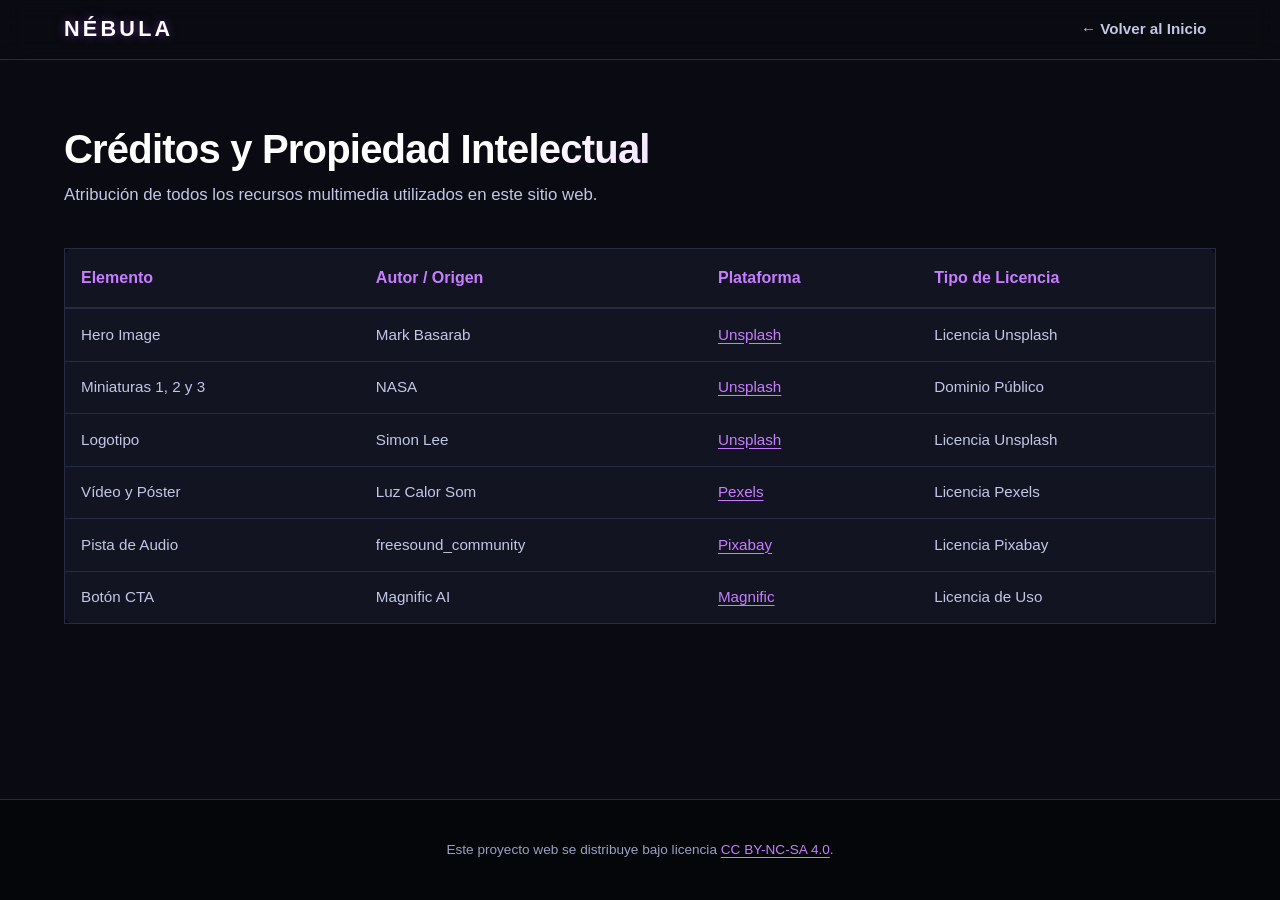
==== credits.html @ 9df6dfeb "feat: add credits page and intellectual property documentation" ====
<!DOCTYPE html>
<html lang="es">
<head>
  <meta charset="UTF-8">
  <meta name="viewport" content="width=device-width, initial-scale=1.0">
  <title>Créditos y Atribuciones | Nébula</title>
  <link rel="stylesheet" href="css/style.css">
</head>
<body>
  <header class="site-header">
    <div class="container site-header__container">
      <a href="index.html" class="site-header__brand">
        <span class="site-header__title">NÉBULA</span>
      </a>
      <nav class="site-nav">
        <a href="index.html" class="site-nav__link">&larr; Volver al Inicio</a>
      </nav>
    </div>
  </header>

  <main class="section container">
    <h1 class="section__title">Créditos y Propiedad Intelectual</h1>
    <p class="section__subtitle" style="margin-bottom: var(--space-xl);">
      Atribución de todos los recursos multimedia utilizados en este sitio web.
    </p>

    <div style="overflow-x: auto;">
      <table style="width: 100%; border-collapse: collapse; text-align: left; background-color: var(--color-bg-surface); border: 1px solid var(--color-border); border-radius: var(--border-radius-md);">
        <thead>
          <tr style="border-bottom: 2px solid var(--color-border); color: var(--neon-purple-light);">
            <th style="padding: 1rem;">Elemento</th>
            <th style="padding: 1rem;">Autor / Origen</th>
            <th style="padding: 1rem;">Plataforma</th>
            <th style="padding: 1rem;">Tipo de Licencia</th>
          </tr>
        </thead>
        <tbody style="font-size: 0.95rem; color: var(--text-secondary);">
          <tr style="border-bottom: 1px solid var(--color-border);">
            <td style="padding: 0.85rem 1rem;">Hero Image</td>
            <td style="padding: 0.85rem 1rem;">Mark Basarab</td>
            <td style="padding: 0.85rem 1rem;"><a href="https://unsplash.com/es/@markbasarabvisuals" target="_blank" rel="noopener noreferrer">Unsplash</a></td>
            <td style="padding: 0.85rem 1rem;">Licencia Unsplash</td>
          </tr>
          <tr style="border-bottom: 1px solid var(--color-border);">
            <td style="padding: 0.85rem 1rem;">Miniaturas 1, 2 y 3</td>
            <td style="padding: 0.85rem 1rem;">NASA</td>
            <td style="padding: 0.85rem 1rem;"><a href="https://unsplash.com/es/@nasa" target="_blank" rel="noopener noreferrer">Unsplash</a></td>
            <td style="padding: 0.85rem 1rem;">Dominio Público</td>
          </tr>
          <tr style="border-bottom: 1px solid var(--color-border);">
            <td style="padding: 0.85rem 1rem;">Logotipo</td>
            <td style="padding: 0.85rem 1rem;">Simon Lee</td>
            <td style="padding: 0.85rem 1rem;"><a href="https://unsplash.com/es/@simonppt" target="_blank" rel="noopener noreferrer">Unsplash</a></td>
            <td style="padding: 0.85rem 1rem;">Licencia Unsplash</td>
          </tr>
          <tr style="border-bottom: 1px solid var(--color-border);">
            <td style="padding: 0.85rem 1rem;">Vídeo y Póster</td>
            <td style="padding: 0.85rem 1rem;">Luz Calor Som</td>
            <td style="padding: 0.85rem 1rem;"><a href="https://www.pexels.com/es-es/@luz-calor-som-99374650/" target="_blank" rel="noopener noreferrer">Pexels</a></td>
            <td style="padding: 0.85rem 1rem;">Licencia Pexels</td>
          </tr>
          <tr style="border-bottom: 1px solid var(--color-border);">
            <td style="padding: 0.85rem 1rem;">Pista de Audio</td>
            <td style="padding: 0.85rem 1rem;">freesound_community</td>
            <td style="padding: 0.85rem 1rem;"><a href="https://pixabay.com/es/users/freesound_community-46691455/" target="_blank" rel="noopener noreferrer">Pixabay</a></td>
            <td style="padding: 0.85rem 1rem;">Licencia Pixabay</td>
          </tr>
          <tr>
            <td style="padding: 0.85rem 1rem;">Botón CTA</td>
            <td style="padding: 0.85rem 1rem;">Magnific AI</td>
            <td style="padding: 0.85rem 1rem;"><a href="https://www.magnific.com/es/app" target="_blank" rel="noopener noreferrer">Magnific</a></td>
            <td style="padding: 0.85rem 1rem;">Licencia de Uso</td>
          </tr>
        </tbody>
      </table>
    </div>
  </main>

  <footer class="site-footer">
    <div class="container site-footer__container">
      <p class="site-footer__copy">
        Este proyecto web se distribuye bajo licencia 
        <a href="https://creativecommons.org/licenses/by-nc-sa/4.0/deed.es" target="_blank" rel="license noopener noreferrer">CC BY-NC-SA 4.0</a>.
      </p>
    </div>
  </footer>
</body>
</html>
---- css/style.css ----
/* ==========================================================================
   LANDING PAGE NÉBULA - ESTILOS VISUALES (style.css)
   Temática: Ciencia Ficción / Espacial (Tonos oscuros con acentos neón rojo/morado)
   Pautas: Semántica  y Rendimiento (WPO)
   ========================================================================== */

/* --------------------------------------------------------------------------
   1. VARIABLES CSS (CUSTOM PROPERTIES)
   -------------------------------------------------------------------------- */
:root {
  /* Paleta base y superficies */
  --color-bg-main: #0a0b12;
  --color-bg-surface: #121422;
  --color-bg-elevated: #1a1d30;
  --color-border: #262a45;

  /* Acentos de color Neón Rojo / Neón Morado */
  --neon-red: #ff2a5f;
  --neon-purple: #9d4edd;
  --neon-purple-light: #c77dff;

  /* Efectos de resplandor sutil */
  --glow-red: 0 0 15px rgba(255, 42, 95, 0.45);
  --glow-purple: 0 0 18px rgba(157, 78, 221, 0.35);

  /* Jerarquía de texto (Cumplimiento WCAG AAA de contraste) */
  --text-primary: #f5f6fc;
  --text-secondary: #c2c7e6;
  --text-muted: #9aa0c4;

  /* Tipografías de sistema seguras para WPO (Zero-latency) */
  --font-family-base: -apple-system, BlinkMacSystemFont, "Segoe UI", Roboto, "Helvetica Neue", Arial, sans-serif;
  --font-family-mono: ui-monospace, SFMono-Regular, "SF Mono", Menlo, Consolas, monospace;

  /* Espaciado modular */
  --space-xs: 0.25rem;
  --space-sm: 0.5rem;
  --space-md: 1rem;
  --space-lg: 1.5rem;
  --space-xl: 2.5rem;
  --space-2xl: 4rem;

  /* Dimensiones y bordes */
  --container-max-width: 1200px;
  --border-radius-sm: 6px;
  --border-radius-md: 10px;
  --border-radius-lg: 16px;
  --transition-normal: 0.25s ease-in-out;
}

/* --------------------------------------------------------------------------
   2. RESET Y ESTILOS BASE
   -------------------------------------------------------------------------- */
*,
*::before,
*::after {
  box-sizing: border-box;
  margin: 0;
  padding: 0;
}

html {
  font-family: var(--font-family-base);
  font-size: 100%;
  line-height: 1.6;
  color: var(--text-primary);
  background-color: var(--color-bg-main);
  scroll-behavior: smooth;
  -webkit-font-smoothing: antialiased;
}

body {
  min-height: 100vh;
  display: flex;
  flex-direction: column;
}

:focus-visible {
  outline: 3px solid var(--neon-purple-light);
  outline-offset: 3px;
}

.container {
  width: 100%;
  max-width: var(--container-max-width);
  margin-inline: auto;
  padding-inline: 1.5rem;
}

img,
video {
  max-width: 100%;
  height: auto;
  display: block;
}

/* --------------------------------------------------------------------------
   3. TIPOGRAFÍA Y COMPONENTES GLOBALES
   -------------------------------------------------------------------------- */
h1,
h2,
h3 {
  color: var(--text-primary);
  line-height: 1.25;
  font-weight: 800;
  letter-spacing: -0.02em;
}

p {
  color: var(--text-secondary);
}

a {
  color: var(--neon-purple-light);
  text-decoration: underline;
  text-underline-offset: 3px;
  transition: color var(--transition-normal);
}

a:hover {
  color: var(--neon-red);
}

.section {
  padding-block: var(--space-2xl);
}

.section__header {
  text-align: center;
  max-width: 750px;
  margin-inline: auto;
  margin-bottom: var(--space-2xl);
}

.section__badge {
  display: inline-block;
  font-family: var(--font-family-mono);
  font-size: 0.8rem;
  font-weight: 700;
  text-transform: uppercase;
  letter-spacing: 0.1em;
  color: var(--neon-purple-light);
  background-color: rgba(157, 78, 221, 0.15);
  border: 1px solid rgba(157, 78, 221, 0.35);
  padding: 0.35rem 0.85rem;
  border-radius: 50px;
  margin-bottom: var(--space-sm);
}

.section__title {
  font-size: clamp(1.85rem, 3.5vw, 2.5rem);
  margin-bottom: var(--space-sm);
  background: linear-gradient(135deg, #ffffff 40%, var(--neon-purple-light) 100%);
  -webkit-background-clip: text;
  -webkit-text-fill-color: transparent;
}

.section__subtitle {
  font-size: 1.05rem;
  color: var(--text-secondary);
}

/* Atribución semántica y enlaces a licencias */
.attribution {
  font-size: 0.82rem;
  color: var(--text-muted);
  line-height: 1.5;
  padding: 0.65rem 0.85rem;
  background-color: rgba(10, 11, 18, 0.85);
  border-top: 1px solid var(--color-border);
}

.attribution a {
  color: var(--neon-purple-light);
  font-weight: 600;
  text-decoration: underline;
}

.attribution a:hover {
  color: var(--neon-red);
}

/* --------------------------------------------------------------------------
   4. HEADER Y NAVEGACIÓN
   -------------------------------------------------------------------------- */
.site-header {
  position: sticky;
  top: 0;
  z-index: 1000;
  background-color: rgba(10, 11, 18, 0.9);
  backdrop-filter: blur(12px);
  -webkit-backdrop-filter: blur(12px);
  border-bottom: 1px solid var(--color-border);
  padding-block: 0.75rem;
}

.site-header__container {
  display: flex;
  align-items: center;
  justify-content: space-between;
  gap: var(--space-md);
}

.site-header__brand {
  display: flex;
  align-items: center;
  gap: 0.85rem;
  text-decoration: none;
  color: var(--text-primary);
}

/* Logotipo vectorial en SVG inline con control dinámico de propiedades */
.site-header__logo-svg {
  width: 44px;
  height: 44px;
  display: block;
  overflow: visible;
  filter: drop-shadow(0 0 6px rgba(157, 78, 221, 0.6));
  transition: transform var(--transition-normal), filter var(--transition-normal);
}

.logo-svg__planet {
  fill: var(--color-bg-elevated);
  stroke: var(--neon-purple-light);
  stroke-width: 2;
  transition: fill var(--transition-normal), stroke var(--transition-normal);
}

.logo-svg__orbit {
  fill: none;
  stroke: var(--neon-purple);
  stroke-width: 2.2;
  transition: stroke var(--transition-normal);
}

.logo-svg__star {
  fill: var(--neon-red);
  transform-origin: 38px 11.5px;
  transition: fill var(--transition-normal), transform var(--transition-normal);
}

/* Comportamiento interactivo mediante pseudoclases :hover y :focus-visible */
.site-header__brand:hover .site-header__logo-svg,
.site-header__brand:focus-visible .site-header__logo-svg {
  transform: scale(1.1) rotate(6deg);
  filter: drop-shadow(0 0 10px rgba(255, 42, 95, 0.7));
}

.site-header__brand:hover .logo-svg__planet,
.site-header__brand:focus-visible .logo-svg__planet {
  fill: rgba(255, 42, 95, 0.25);
  stroke: var(--neon-red);
}

.site-header__brand:hover .logo-svg__orbit,
.site-header__brand:focus-visible .logo-svg__orbit {
  stroke: #ffffff;
}

.site-header__brand:hover .logo-svg__star,
.site-header__brand:focus-visible .logo-svg__star {
  fill: #ffffff;
  transform: scale(1.3) rotate(45deg);
}

.site-header__title {
  font-size: 1.35rem;
  font-weight: 900;
  letter-spacing: 0.15em;
  color: #ffffff;
  text-shadow: 0 0 10px rgba(157, 78, 221, 0.5);
}

.site-nav__list {
  display: flex;
  list-style: none;
  gap: 1.25rem;
}

.site-nav__link {
  text-decoration: none;
  color: var(--text-secondary);
  font-weight: 600;
  font-size: 0.95rem;
  padding: 0.4rem 0.6rem;
  border-radius: var(--border-radius-sm);
  transition: all var(--transition-normal);
}

.site-nav__link:hover {
  color: #ffffff;
  background-color: rgba(157, 78, 221, 0.15);
}

/* --------------------------------------------------------------------------
   5. HERO SECTION (RELACIÓN DE ASPECTO EXACTA 1920:1080 / 16:9)
   -------------------------------------------------------------------------- */
.hero {
  position: relative;
  overflow: hidden;
  border-bottom: 1px solid var(--color-border);
}

/* El contenedor del Hero cumple formalmente con aspect-ratio: 1920 / 1080 */
.hero__figure {
  position: relative;
  margin: 0;
  width: 100%;
  aspect-ratio: 1920 / 1080;
  display: flex;
  flex-direction: column;
  justify-content: center;
  overflow: hidden;
}

/* La imagen de fondo cumple formalmente con aspect-ratio: 1920 / 1080 */
.hero__bg-img {
  position: absolute;
  inset: 0;
  width: 100%;
  height: 100%;
  aspect-ratio: 1920 / 1080;
  object-fit: cover;
  object-position: center;
  z-index: 1;
}

/* Capa de contraste degradada para legibilidad WCAG AAA */
.hero__overlay {
  position: relative;
  z-index: 2;
  display: flex;
  align-items: center;
  justify-content: center;
  padding-block: var(--space-xl);
  background: linear-gradient(to bottom,
      rgba(10, 11, 18, 0.55) 0%,
      rgba(10, 11, 18, 0.78) 55%,
      rgba(10, 11, 18, 0.98) 100%);
  flex-grow: 1;
}

.hero__content {
  text-align: center;
  max-width: 860px;
}

.hero__tag {
  display: inline-block;
  font-family: var(--font-family-mono);
  font-size: 0.85rem;
  font-weight: 700;
  text-transform: uppercase;
  letter-spacing: 0.15em;
  color: var(--neon-red);
  margin-bottom: var(--space-sm);
  text-shadow: var(--glow-red);
}

.hero__title {
  font-size: clamp(2.2rem, 5vw, 3.5rem);
  line-height: 1.15;
  margin-bottom: var(--space-md);
  background: linear-gradient(135deg, #ffffff 40%, var(--neon-red) 85%, var(--neon-purple-light) 100%);
  -webkit-background-clip: text;
  -webkit-text-fill-color: transparent;
}

.hero__description {
  font-size: clamp(1.05rem, 2vw, 1.25rem);
  color: var(--text-secondary);
  line-height: 1.6;
}

.hero__attribution {
  position: relative;
  z-index: 3;
  text-align: center;
  width: 100%;
}

/* --------------------------------------------------------------------------
   6. GALERÍA DE TRABAJOS (VISOR DINÁMICO Y MINIATURAS INTERACTIVAS)
   -------------------------------------------------------------------------- */
.gallery {
  background-color: rgba(18, 20, 34, 0.4);
  border-bottom: 1px solid var(--color-border);
}

/* Visor principal */
.gallery__viewer {
  max-width: 900px;
  margin: 0 auto var(--space-xl);
  border: 1px solid var(--color-border);
  border-radius: var(--border-radius-md);
  overflow: hidden;
  background-color: #05060a;
}

.gallery__viewer-img {
  width: 100%;
  height: auto;
  aspect-ratio: 16 / 9;
  object-fit: cover;
  display: block;
  transition: opacity 0.3s ease;
}

.gallery__viewer-img--fade {
  opacity: 0;
}

/* Cuadrícula de miniaturas */
.gallery__grid {
  display: grid;
  grid-template-columns: repeat(auto-fit, minmax(300px, 1fr));
  gap: var(--space-lg);
}

.gallery__card {
  margin: 0;
  background-color: var(--color-bg-surface);
  border: 1px solid var(--color-border);
  border-radius: var(--border-radius-md);
  overflow: hidden;
  display: flex;
  flex-direction: column;
  transition: border-color var(--transition-normal);
}

.gallery__card--active {
  border-color: var(--neon-purple-light);
}

.gallery__thumb-btn {
  width: 100%;
  border: none;
  background: transparent;
  padding: 0;
  cursor: pointer;
  display: block;
}

.gallery__img-wrapper {
  overflow: hidden;
  background-color: #05060a;
}

.gallery__img {
  width: 100%;
  height: auto;
  aspect-ratio: 400 / 250;
  object-fit: cover;
  display: block;
  transition: transform 0.3s ease;
}

/* Feedback visual en las miniaturas (:hover, transform: scale(), transition) */
.gallery__thumb-btn:hover .gallery__img,
.gallery__thumb-btn:focus-visible .gallery__img {
  transform: scale(1.05);
}

.gallery__caption {
  padding: 1.25rem;
  display: flex;
  flex-direction: column;
  flex-grow: 1;
}

.gallery__work-title {
  font-size: 1.25rem;
  margin-bottom: var(--space-xs);
  color: #ffffff;
}

.gallery__work-desc {
  font-size: 0.92rem;
  color: var(--text-secondary);
  margin-bottom: var(--space-md);
  flex-grow: 1;
}

.gallery__caption .attribution {
  margin-inline: -1.25rem;
  margin-bottom: -1.25rem;
  border-bottom-left-radius: var(--border-radius-md);
  border-bottom-right-radius: var(--border-radius-md);
}

/* --------------------------------------------------------------------------
   7. SECCIÓN MULTIMEDIA (VÍDEO Y AUDIO)
   -------------------------------------------------------------------------- */
.multimedia__grid {
  display: grid;
  grid-template-columns: 1fr;
  gap: var(--space-xl);
}

@media (min-width: 900px) {
  .multimedia__grid {
    grid-template-columns: 3fr 2fr;
    align-items: start;
  }
}

.multimedia__item {
  background-color: var(--color-bg-surface);
  border: 1px solid var(--color-border);
  border-radius: var(--border-radius-lg);
  padding: var(--space-lg);
}

.multimedia__item-heading {
  font-size: 1.25rem;
  margin-bottom: var(--space-md);
  color: #ffffff;
  display: flex;
  align-items: center;
  gap: 0.5rem;
}

.multimedia__item-heading::before {
  content: "";
  display: inline-block;
  width: 8px;
  height: 8px;
  border-radius: 50%;
  background-color: var(--neon-red);
  box-shadow: var(--glow-red);
}

.multimedia__figure {
  margin: 0;
  border-radius: var(--border-radius-md);
  overflow: hidden;
  border: 1px solid var(--color-border);
  background-color: #05060a;
}

/* Vista previa del vídeo y botón de impacto */
.video-preview {
  position: relative;
  overflow: hidden;
  background-color: #000000;
}

.video-preview__img {
  width: 100%;
  height: auto;
  aspect-ratio: 16 / 9;
  object-fit: cover;
  display: block;
  opacity: 0.85;
}

.video-preview__btn {
  position: absolute;
  top: 50%;
  left: 50%;
  transform: translate(-50%, -50%);
  display: inline-flex;
  align-items: center;
  gap: 0.5rem;
  padding: 0.75rem 1.5rem;
  background-color: var(--neon-purple);
  color: #ffffff;
  border: none;
  border-radius: 999px;
  font-weight: 700;
  font-size: 0.95rem;
  cursor: pointer;
  box-shadow: var(--glow-purple);
  min-height: 44px;
  transition: background-color var(--transition-normal), transform var(--transition-normal);
}

.video-preview__btn:hover,
.video-preview__btn:focus-visible {
  background-color: var(--neon-purple-light);
  transform: translate(-50%, -50%) scale(1.05);
}

/* Ventana modal */
.modal {
  position: fixed;
  inset: 0;
  z-index: 2000;
  display: flex;
  align-items: center;
  justify-content: center;
  padding: var(--space-md);
}

.modal[hidden] {
  display: none;
}

.modal__overlay {
  position: absolute;
  inset: 0;
  background-color: rgba(5, 6, 10, 0.85);
}

.modal__content {
  position: relative;
  z-index: 1;
  width: 100%;
  max-width: 800px;
  background-color: var(--color-bg-surface);
  border: 1px solid var(--color-border);
  border-radius: var(--border-radius-md);
  overflow: hidden;
}

.modal__header {
  display: flex;
  align-items: center;
  justify-content: space-between;
  padding: 0.75rem 1.25rem;
  border-bottom: 1px solid var(--color-border);
}

.modal__title {
  font-size: 1.1rem;
  color: #ffffff;
}

.modal__close-btn {
  background: transparent;
  border: none;
  color: var(--text-secondary);
  font-size: 1.75rem;
  line-height: 1;
  cursor: pointer;
  min-width: 44px;
  min-height: 44px;
  display: flex;
  align-items: center;
  justify-content: center;
}

.modal__close-btn:hover {
  color: var(--neon-red);
}

.modal__video {
  width: 100%;
  aspect-ratio: 16 / 9;
  display: block;
  background-color: #000000;
}

.multimedia__audio-card {
  padding: 1.5rem;
  background: linear-gradient(180deg, var(--color-bg-elevated) 0%, #0d0f1b 100%);
  display: flex;
  flex-direction: column;
  gap: 1.25rem;
}

.multimedia__audio-track {
  display: block;
  font-family: var(--font-family-mono);
  font-size: 0.85rem;
  color: var(--neon-purple-light);
  font-weight: 700;
  margin-bottom: 0.25rem;
}

.multimedia__audio-note {
  font-size: 0.92rem;
  color: var(--text-secondary);
}

.multimedia__audio-player-wrapper {
  background-color: rgba(10, 11, 18, 0.9);
  padding: 0.75rem;
  border-radius: var(--border-radius-sm);
  border: 1px solid var(--color-border);
}

/* Controles de audio personalizados */
.audio-controls {
  display: flex;
  gap: 0.75rem;
  align-items: center;
}

.audio-btn {
  display: inline-flex;
  align-items: center;
  justify-content: center;
  gap: 0.5rem;
  padding: 0.75rem 1.25rem;
  background-color: var(--color-bg-surface);
  border: 1px solid var(--neon-purple);
  color: var(--text-primary);
  border-radius: var(--border-radius-md);
  font-weight: 600;
  font-size: 0.92rem;
  cursor: pointer;
  min-height: 44px;
  transition: background-color var(--transition-normal), border-color var(--transition-normal);
}

.audio-btn:hover,
.audio-btn:focus-visible {
  background-color: var(--neon-purple);
  color: #ffffff;
}

.audio-btn--mute {
  padding: 0.75rem;
  min-width: 44px;
}

/* --------------------------------------------------------------------------
   8. SECCIÓN DE CONTACTO (CTA)
   -------------------------------------------------------------------------- */
.contact__card {
  text-align: center;
  max-width: 780px;
  margin-inline: auto;
  background: linear-gradient(180deg, rgba(26, 29, 48, 0.8) 0%, rgba(18, 20, 34, 0.95) 100%);
  border: 1px solid rgba(157, 78, 221, 0.35);
  border-radius: var(--border-radius-lg);
  padding: clamp(2rem, 5vw, 3.5rem) 1.5rem;
  position: relative;
  overflow: hidden;
}

.contact__card::before {
  content: "";
  position: absolute;
  top: 0;
  left: 0;
  right: 0;
  height: 3px;
  background: linear-gradient(90deg, var(--neon-purple), var(--neon-red), var(--neon-purple));
}

.contact__title {
  font-size: clamp(1.8rem, 3.5vw, 2.5rem);
  margin-block: var(--space-sm) var(--space-md);
  color: #ffffff;
}

.contact__text {
  font-size: 1.05rem;
  color: var(--text-secondary);
  max-width: 620px;
  margin-inline: auto;
  margin-bottom: var(--space-xl);
}

.contact__cta-block {
  display: flex;
  justify-content: center;
  margin-bottom: var(--space-md);
}

.contact__cta-link {
  display: inline-block;
  text-decoration: none;
  filter: drop-shadow(0 0 12px rgba(255, 42, 95, 0.5));
}

.contact__cta-img {
  width: 300px;
  height: 111px;
  object-fit: contain;
  display: block;
}

.attribution--cta {
  display: inline-block;
  margin-bottom: var(--space-md);
  border-radius: var(--border-radius-sm);
  background-color: rgba(10, 11, 18, 0.6);
  border: 1px solid var(--color-border);
}

.contact__direct {
  font-size: 0.95rem;
  color: var(--text-muted);
}

.contact__email {
  color: var(--neon-purple-light);
  font-weight: 700;
  text-decoration: underline;
}

.contact__email:hover {
  color: var(--neon-red);
}

/* --------------------------------------------------------------------------
   9. FOOTER (CORTO Y CENTRADO)
   -------------------------------------------------------------------------- */
.site-footer {
  margin-top: auto;
  background-color: #05060a;
  border-top: 1px solid var(--color-border);
  padding-block: var(--space-xl);
  text-align: center;
}

.site-footer__container {
  display: flex;
  flex-direction: column;
  align-items: center;
  gap: 0.75rem;
  max-width: 800px;
}

.site-footer__brand-title {
  font-size: 1.1rem;
  font-weight: 800;
  letter-spacing: 0.12em;
  color: #ffffff;
}

.site-footer__brand-desc {
  color: var(--text-secondary);
  font-size: 0.95rem;
  line-height: 1.5;
}

.site-footer__copy {
  color: var(--text-muted);
  font-size: 0.85rem;
  line-height: 1.5;
}

.site-footer__standards {
  color: var(--neon-purple-light);
  font-size: 0.82rem;
  font-weight: 600;
}

/* --------------------------------------------------------------------------
   10. MEDIA QUERIES
   -------------------------------------------------------------------------- */
@media (max-width: 600px) {
  .hero__figure {
    min-height: 440px;
  }

  .site-header__container {
    flex-direction: column;
    padding-block: 0.25rem;
  }

  .site-nav__list {
    gap: 0.75rem;
  }

  .gallery__grid {
    grid-template-columns: 1fr;
  }
}

@media (prefers-reduced-motion: reduce) {

  *,
  *::before,
  *::after {
    animation-duration: 0.01ms !important;
    animation-iteration-count: 1 !important;
    transition-duration: 0.01ms !important;
    scroll-behavior: auto !important;
  }
}
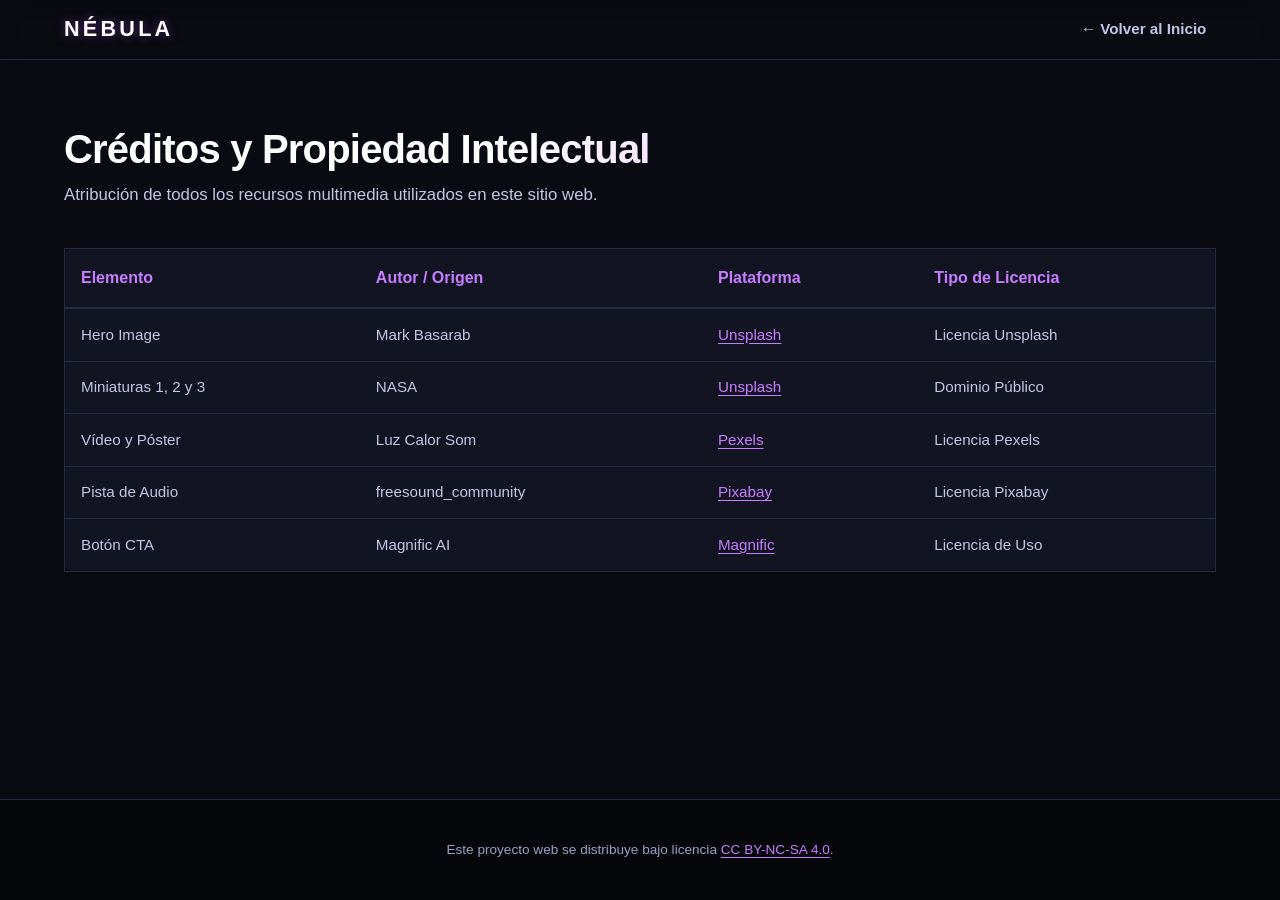
==== commit ff375c62: "feat: add external stylesheet and update project documentation and credits" ====
--- a/credits.html
+++ b/credits.html
@@ -48,12 +48,6 @@
             <td style="padding: 0.85rem 1rem;">Dominio Público</td>
           </tr>
           <tr style="border-bottom: 1px solid var(--color-border);">
-            <td style="padding: 0.85rem 1rem;">Logotipo</td>
-            <td style="padding: 0.85rem 1rem;">Simon Lee</td>
-            <td style="padding: 0.85rem 1rem;"><a href="https://unsplash.com/es/@simonppt" target="_blank" rel="noopener noreferrer">Unsplash</a></td>
-            <td style="padding: 0.85rem 1rem;">Licencia Unsplash</td>
-          </tr>
-          <tr style="border-bottom: 1px solid var(--color-border);">
             <td style="padding: 0.85rem 1rem;">Vídeo y Póster</td>
             <td style="padding: 0.85rem 1rem;">Luz Calor Som</td>
             <td style="padding: 0.85rem 1rem;"><a href="https://www.pexels.com/es-es/@luz-calor-som-99374650/" target="_blank" rel="noopener noreferrer">Pexels</a></td>
--- a/css/style.css
+++ b/css/style.css
@@ -214,53 +214,33 @@
   width: 44px;
   height: 44px;
   display: block;
-  overflow: visible;
-  filter: drop-shadow(0 0 6px rgba(157, 78, 221, 0.6));
+  overflow: hidden;
+  border-radius: 50%;
+  filter: drop-shadow(0 0 6px rgba(0, 180, 216, 0.6));
   transition: transform var(--transition-normal), filter var(--transition-normal);
 }
 
-.logo-svg__planet {
-  fill: var(--color-bg-elevated);
-  stroke: var(--neon-purple-light);
-  stroke-width: 2;
-  transition: fill var(--transition-normal), stroke var(--transition-normal);
-}
-
-.logo-svg__orbit {
-  fill: none;
-  stroke: var(--neon-purple);
-  stroke-width: 2.2;
+.logo-svg__rim {
   transition: stroke var(--transition-normal);
 }
-
-.logo-svg__star {
-  fill: var(--neon-red);
-  transform-origin: 38px 11.5px;
-  transition: fill var(--transition-normal), transform var(--transition-normal);
+.logo-svg__glow {
+  transition: fill var(--transition-normal);
 }
 
 /* Comportamiento interactivo mediante pseudoclases :hover y :focus-visible */
 .site-header__brand:hover .site-header__logo-svg,
 .site-header__brand:focus-visible .site-header__logo-svg {
   transform: scale(1.1) rotate(6deg);
-  filter: drop-shadow(0 0 10px rgba(255, 42, 95, 0.7));
-}
-
-.site-header__brand:hover .logo-svg__planet,
-.site-header__brand:focus-visible .logo-svg__planet {
-  fill: rgba(255, 42, 95, 0.25);
-  stroke: var(--neon-red);
-}
-
-.site-header__brand:hover .logo-svg__orbit,
-.site-header__brand:focus-visible .logo-svg__orbit {
+  filter: drop-shadow(0 0 14px rgba(199, 125, 255, 0.9)) hue-rotate(90deg) saturate(1.6);
+}
+
+.site-header__brand:hover .logo-svg__rim,
+.site-header__brand:focus-visible .logo-svg__rim {
   stroke: #ffffff;
 }
-
-.site-header__brand:hover .logo-svg__star,
-.site-header__brand:focus-visible .logo-svg__star {
-  fill: #ffffff;
-  transform: scale(1.3) rotate(45deg);
+.site-header__brand:hover .logo-svg__glow,
+.site-header__brand:focus-visible .logo-svg__glow {
+  fill: #c77dff;
 }
 
 .site-header__title {
